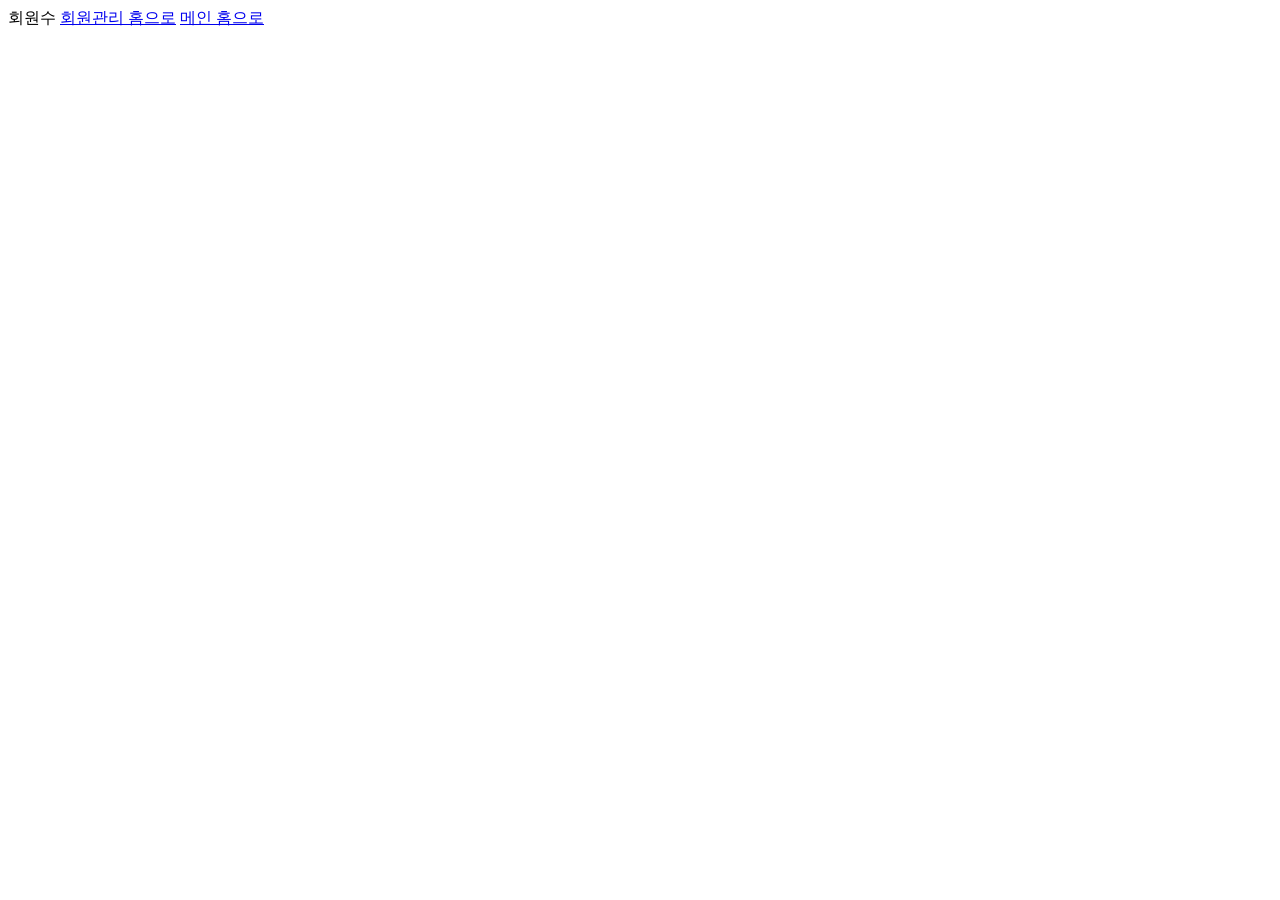
==== jee/WebContent/member2/service/count.html @ 65b28460 "7/11" ====
<!DOCTYPE html>
<html>
<head>
<meta charset="UTF-8">
<title>회원수</title>
<link rel="stylesheet" href="../../css/member.css" />
</head>
<body>
회원수
<a href="../memberController.html">회원관리 홈으로</a>
	    <a href="../../index.html">메인 홈으로</a>

</body>
</html>
---- jee/WebContent/css/member.css ----
@CHARSET "UTF-8";
div.box{border: 5px solid powderblue; margin: 0 auto; width: 600px;text-align: center;}
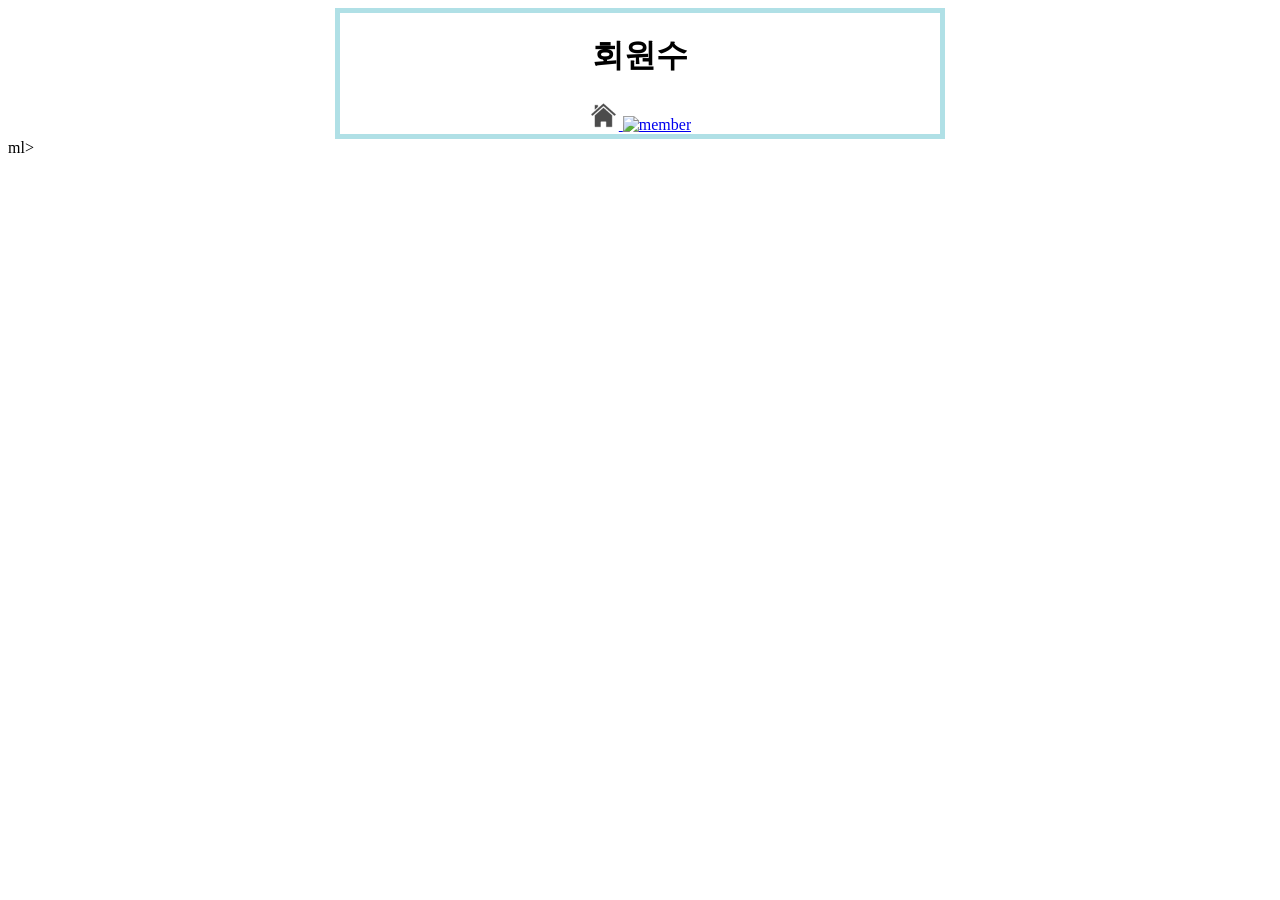
==== commit c7b17f18: "7/12 맴버2에" ====
--- a/jee/WebContent/member2/service/count.html
+++ b/jee/WebContent/member2/service/count.html
@@ -2,13 +2,19 @@
 <html>
 <head>
 <meta charset="UTF-8">
-<title>회원수</title>
+<title>회원가입</title>
 <link rel="stylesheet" href="../../css/member.css" />
 </head>
 <body>
-회원수
-<a href="../memberController.html">회원관리 홈으로</a>
-	    <a href="../../index.html">메인 홈으로</a>
-
+<div class="box">
+	<h1>회원수</h1> 
+	<a href="../../index.html">
+		<img src="../../img/home.png" alt="home" style="width: 30px"/>
+	</a>
+	<a href="../member_controller.html">
+		<img src="../../img/member.jpg" alt="member" style="width: 30px"/>
+	</a>
+</div>
+	
 </body>
-</html>+</html>ml>
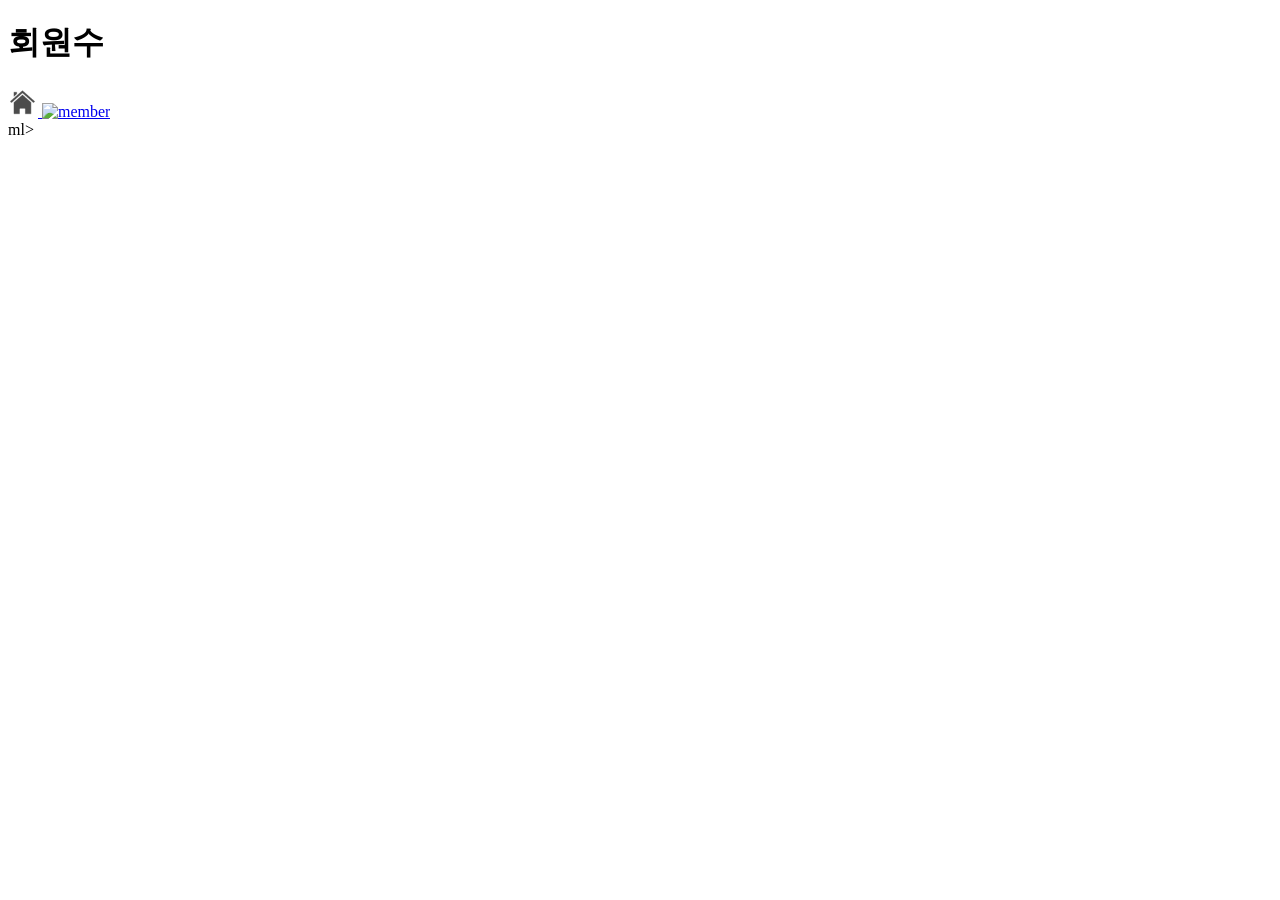
==== commit b653b681: "7/13" ====
--- a/jee/WebContent/member2/service/count.html
+++ b/jee/WebContent/member2/service/count.html
@@ -3,7 +3,7 @@
 <head>
 <meta charset="UTF-8">
 <title>회원가입</title>
-<link rel="stylesheet" href="../../css/member.css" />
+<link rel="stylesheet" href="../../css/member2.css" />
 </head>
 <body>
 <div class="box">
